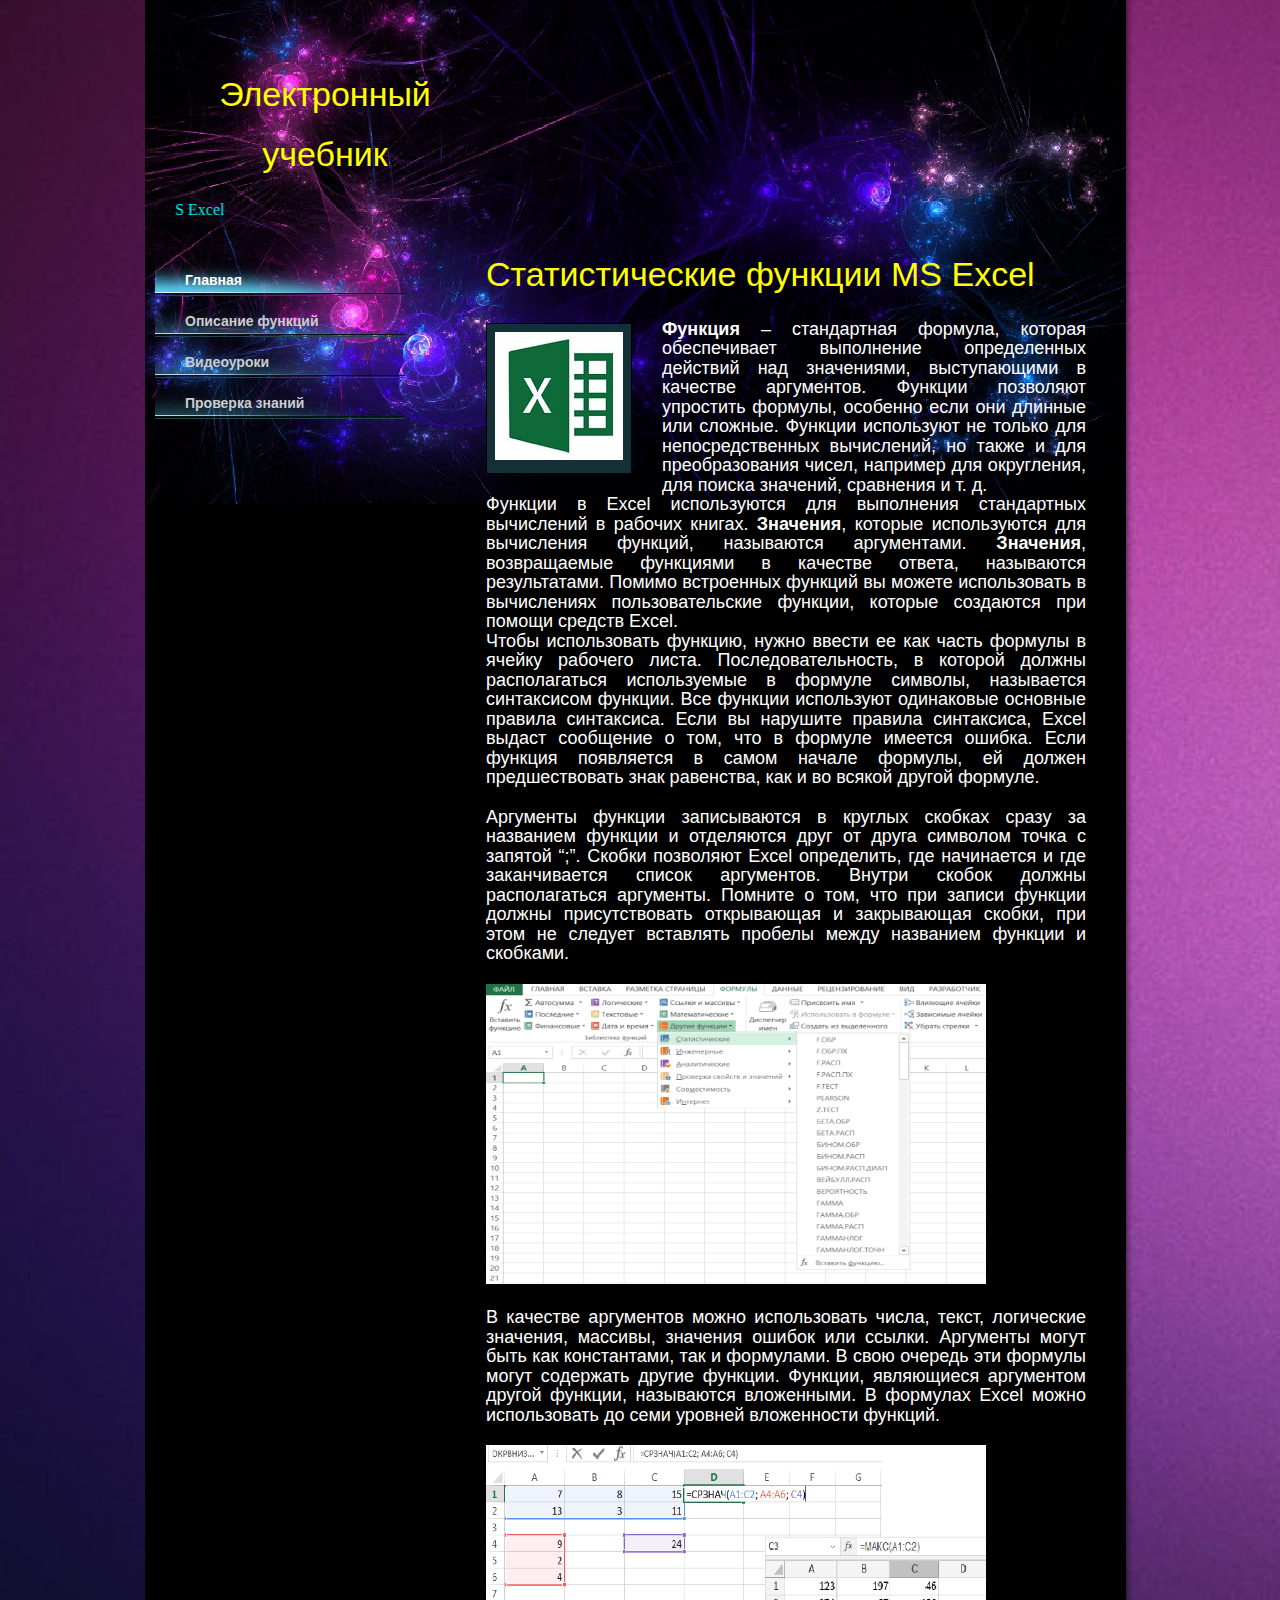
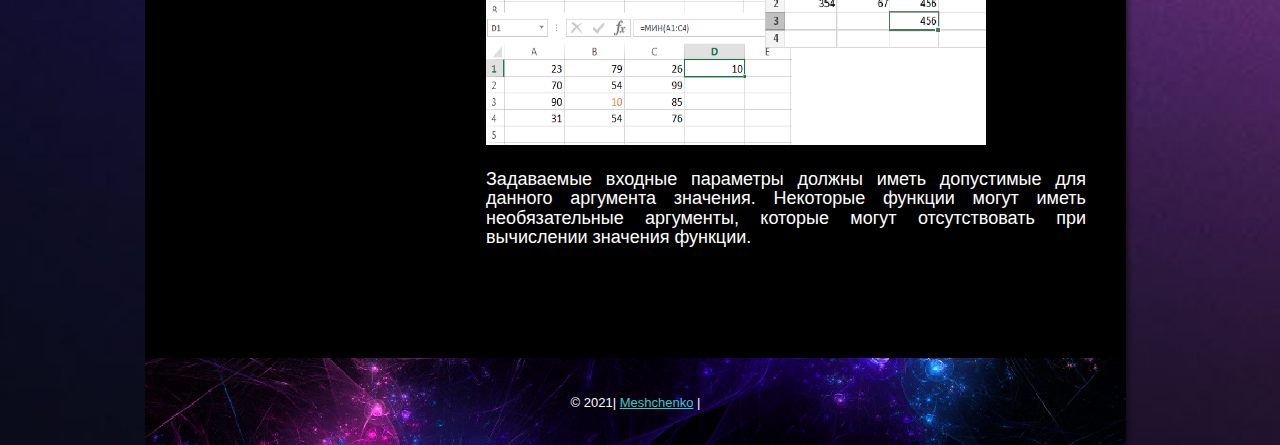
==== index.html @ 9648a234 "Add files via upload" ====
﻿<!DOCTYPE html>
<html>
<head>

<title>Статистические функции MS Excel</title>
<link href="style.css" rel="stylesheet" type="text/css" />

</head>
<body>
<div id="templatemo_wrapper">

	<div id="templatemo_header">
        <div id="site_title">
            <a href="index.html"><h1>Электронный </h1> <h1>учебник</h1></a>
        <marquee style="color:#00FFFF; font-family: Verdana;  font-size: 12pt" behavior="slide" direction="right">Статистические функции MS Excel</marquee>
        </div> 
    </div> 
    
    <div id="templatemo_main">
    
    	<div id="templatemo_sidebar">
        
            <div id="templatemo_menu">
                <ul>
                    <li><a href="index.html" class="current">Главная</a></li>
                    <li><a href="corporate.html">Описание функций</a></li>
                    <li><a href="clients.html">Видеоуроки</a></li>
                    <li><a href="contact.html">Проверка знаний</a></li>
                </ul>
            </div> 
            
            <div class="sidebar_box">
            	
				<h3></h3>
            
            	
                
          		
                
          		
                
          	</div>
        
        </div>
        
        <div id="templatemo_content">
        
            <h1>Статистические функции MS Excel </h1>
          <div class="image_wrapper fl_img">
            <a href="index.html" target="_parent"><img src="image/titl.jpg" alt="image 4" /></a>            </div>
          <font size="4"><p><b>  Функция</b> – стандартная формула, которая обеспечивает выполнение определенных действий над значениями, выступающими в качестве аргументов. Функции позволяют упростить формулы, особенно если они длинные или сложные. Функции используют не только для непосредственных вычислений, но также и для преобразования чисел, например для округления, для поиска значений, сравнения и т. д.
            <br> Функции в Excel используются для выполнения стандартных вычислений в рабочих книгах. 

<b>Значения</b>, которые используются для вычисления функций, называются аргументами.
<b>Значения</b>, возвращаемые функциями в качестве ответа, называются результатами. 

Помимо встроенных функций вы можете использовать в вычислениях пользовательские функции, которые создаются при помощи средств Excel. <br>
 

Чтобы использовать функцию, нужно ввести ее как часть формулы в ячейку рабочего листа. 
Последовательность, в которой должны располагаться используемые в формуле символы, называется синтаксисом функции. 
Все функции используют одинаковые основные правила синтаксиса. 
Если вы нарушите правила синтаксиса, Excel выдаст сообщение о том, что в формуле имеется ошибка.
Если функция появляется в самом начале формулы, ей должен предшествовать знак равенства, как и во всякой другой формуле.
<p>Аргументы функции записываются в круглых скобках сразу за названием функции и отделяются друг от друга символом точка с запятой “;”. 
Скобки позволяют Excel определить, где начинается и где заканчивается список аргументов.
 Внутри скобок должны располагаться аргументы.
 Помните о том, что при записи функции должны присутствовать открывающая и закрывающая скобки, 
 при этом не следует вставлять пробелы между названием функции и скобками.</p>

<p align="center"><img border="1" src="image/1.png" width="500" height="300"></td>

<p>В качестве аргументов можно использовать числа, текст, логические значения, массивы, значения ошибок или ссылки.
 Аргументы могут быть как константами, так и формулами. В свою очередь эти формулы могут содержать другие функции. 
Функции, являющиеся аргументом другой функции, называются вложенными. В формулах Excel можно использовать до семи уровней вложенности функций.</p>
<p align="center"><img border="1" src="image/2.png" width="500" height="300"></td>

<p>Задаваемые входные параметры должны иметь допустимые для данного аргумента значения. 
Некоторые функции могут иметь необязательные аргументы, которые могут отсутствовать при вычислении значения функции.</p>
</br></font>
          <div class="cleaner_h40"></div>
            
            <div class="two_column float_l">
            
              
          </div>
            
            <div class="two_column float_r">
            
           	 
            
            </div>
        
      </div> 
    
    	<div class="cleaner"></div>
    </div> 
    
    <div id="templatemo_footer">

         © 2021| 
         <a href="index.html" target="_parent">Meshchenko</a> | 
       
    
    </div> 
	
    <div class="cleaner"></div>
</div> 

</body>
</html>
---- style.css ----
body {
	margin: 0px;
	padding: 0px;
	color: white;
	font-family: Helevetica,Arial,sans-serif;
	font-size: 13px;
	line-height:1.5em; 
	background-color: #000000;
	background-size: cover;
	background-image: url(images/body.png);
	background-repeat: repeat;
}

a, a:link, a:visited {
	color: #33CCCC;
}

a:hover {
	color: #CCFF00;
	text-decoration: none;
}

p { margin: 0px; padding: 0 0 10px 0; }
img { border: none; }

h1, h2, h3, h4, h5, h6 { font-weight: normal; color: #fff; }

h1 { font-size: 34px; margin: 0 0 30px 0; padding: 5px 0; color: #ffff00; }
h2 { font-size: 26px; margin: 0 0 20px 0; padding: 0; color: #ffff00;}
h3 { font-size: 21px; margin: 0 0 20px 0; padding: 0; }
h4 { font-size: 18px; margin: 0 0 20px 0; padding: 0; }
h5 { font-size: 16px; margin: 0 0 10px 0; padding: 0; }
h6 { font-size: 14px; margin: 0 0 5px 0; padding: 0;}

.cleaner { clear: both; width: 100%; height: 0px; font-size: 0px;  }
.cleaner_h10 { clear: both; width:100%; height: 10px; }
.cleaner_h20 { clear: both; width:100%; height: 20px; }
.cleaner_h30 { clear: both; width:100%; height: 30px; }
.cleaner_h40 { clear: both; width:100%; height: 40px; }
.cleaner_h50 { clear: both; width:100%; height: 50px; }
.cleaner_h60 { clear: both; width:100%; height: 60px; }

.float_l {
	float: left;
}

.float_r {
	float: right;
}

.image_wrapper {
	padding: 8px;
	border: 1px solid #000000;
	background: #143037;
}
.fl_img {
	float: left;
	margin: 3px 30px 15px 0;
}
.fr_img {
	float: right;
	margin: 3px 0 15px 15px;
}

blockquote { font-style: italic; }
cite { font-weight: bold; }
cite span { color: #fff; }

.templatemo_list {
	margin: 0;
	padding: 0;
	list-style: none;
}

.templatemo_list li {
	margin: 0 0 15px 15px;
	padding: 0 0 0 30px;
	background: url(images/list.png) top left no-repeat;
}


.button a {
	width: 60px;
	padding: 4px 25px 4px 0;
	background: url(images/templatemo_readmore.png) center right no-repeat;
	color: #12758e;
	font-weight: bold;
	font-size: 11px;
	text-align: left;
	text-decoration: none;
}

.button a:hover {
	text-decoration: underline;
}

#templatemo_wrapper {
	width: 990px;
	margin: 0 auto;
	background: url(images/wrapper.png) repeat-y;
}


#templatemo_header {
	width: 970px;
	height: 200px;
	padding: 0 10px;

	background: url(images/header.png) no-repeat;
}

#templatemo_header  #site_title {
	float: left;
	width: 300px;
	text-align: center;
	padding: 80px 0 0 20px;
}

#templatemo_header  #site_title a {
	margin: 0px;
	padding: 0px;
	font-size: 30px;
	color: #ffffff;
	font-weight: normal;
	text-decoration: none;
}

#templatemo_header  #site_title a span {
	display: block;
	text-align: right;
	font-size: 14px;
	color: white;
	font-weight: bold;
	letter-spacing: 2px;
}



#templatemo_main {
	width: 931px;
	
	padding: 60px 40px 30px 10px;
	
	background: url(images/top.png) no-repeat,  url(images/top1.png);
	
	}



#templatemo_sidebar {
	float: left;
	width: 280px;
}



#templatemo_menu {
	margin-bottom: 50px;
}

#templatemo_menu ul {
	margin: 0px;
	padding: 0px;
	list-style: none;
}

#templatemo_menu ul li {
	padding: 0px;
	margin: 0 0 5px 0;
}

#templatemo_menu ul li a {
	display: block;
	height: 25px;
	padding: 11px 0 0 30px;
	font-size: 14px;
	text-decoration: none;
	color: #CCC;	
	font-weight: bold;
	outline: none;
	background: url(images/menu.png) no-repeat left bottom;
}

#templatemo_menu li a:hover, #templatemo_menu li .current {
	color: #fff;
	background: url(images/hover.png) no-repeat left bottom;
}


.video-size
{
  width: 100px;
  height: 40px;
}
.sidebar_box {
	padding-left: 30px;
}

.news_box {
	margin-bottom: 20px;
	padding: 10px 0 20px 0;
	border-bottom: 1px solid #19343b;
}

.news_box:hover {
	background: #132b31;
}

.news_box img {
	float: left;
	width: 80px;
	border: 1px solid #FFF;
	padding: 2px;
}

.news_box p {
	float: right;
	width: 140px;
	margin-bottom: 0;
	padding-bottom: 0;
}


#templatemo_content {
	float: right;
	width: 600px;
}

#templatemo_content p {
	text-align: justify;
	margin-bottom: 10px;
}

.two_column {
	width: 280px;
}

.post_box {
	clear: both;
	padding-bottom: 30px;
	margin-bottom: 30px;
	background: url(images/hor_divider.jpg) bottom repeat-x;	
}

.post_box .post_content {
	clear: both;
	margin: 10px 0;
}
.post_content .right {
	float: right; 
	width: 300px;
}

.post_content .right img {
	width: 280px;
	height: 240px;
	border:1px solid #000;
	padding: 5px;
	background: #143037;
}

.post_content .left {
	float: left; 
	width: 280px;
}

.post_content h2 {
	margin-bottom: 5px;
}

.post_box p {
	padding-bottom: 5px;
	margin: 20px 0 10px 0;
}

.post_section .post_info{
	font-style: italic;
}

.post_box .comment_tab {
	padding: 10px 0;
	margin: 40px 0 20px 0;
	border-bottom: 1px dashed #666;
	font-size: 20px;
	font-weight: bold;
}


#gallery {
		width: 600px;
		padding: 40px 0;
	}

#gallery ul { list-style: none; margin: 0; padding: 0; }
	
#gallery ul li {
		float: left;
		display: block; 
		padding: 0;
		margin: 0;
		width: 245px;
		padding: 5px;
		background: #09161a;
		border: 1px solid #000;
		margin: 0 30px 30px 0;
	}
	
#gallery ul li h5 {
		margin-bottom: 15px;
	}
	 
#gallery ul img {
		width: 245px;
		height: 130px;
		border: none;
		margin-bottom: 10px;
	}


#contact_form {
	float: left;
	padding: 0;
}

#contact_form form {
	margin: 0px;
	padding: 0px;
}

#contact_form form .input_field {
	width: 350px;
	padding: 5px 0;
	background: #1f3c44;
	border: 1px solid #183036;
}

#contact_form form label {
	display: block;
	width: 100px;
	margin-right: 10px;
	font-size: 14px;	
}

#contact_form form textarea {
	width: 350px;
	height: 200px;
	background: #1f3c44;
	border: 1px solid #183036;
}

#contact_form form .submit_btn {
	margin-left: 108px;
}

#templatemo_footer {
	width: 981px;
	height: 17px;
	margin: 0px 0px;
	padding: 35px 0;
	text-align: center;
	background: url(images/top.png) no-repeat;
}
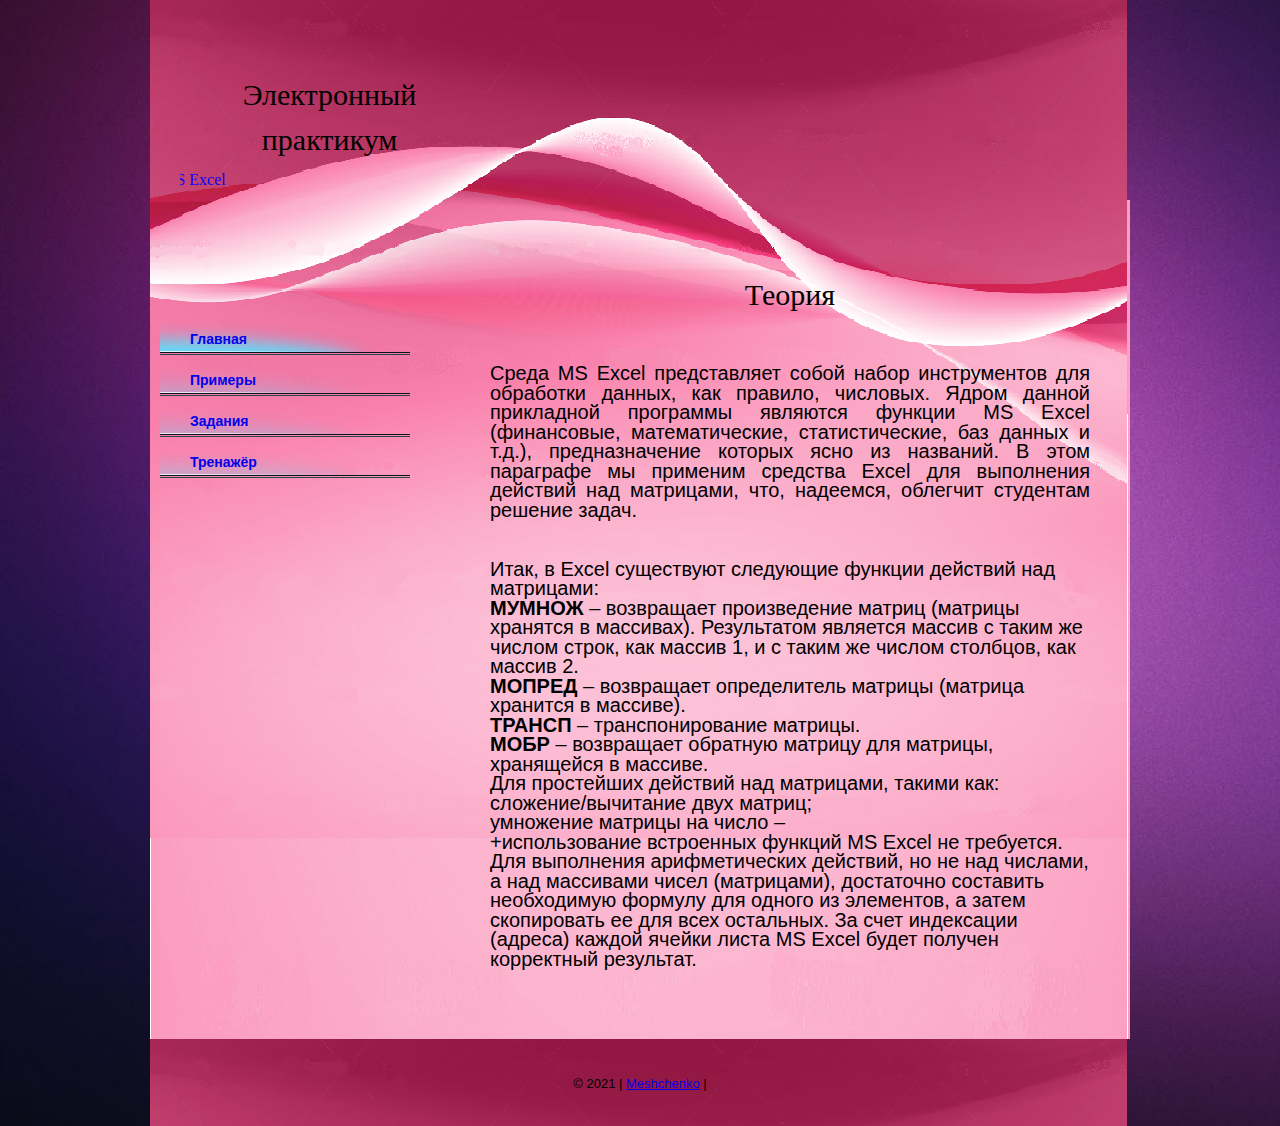
==== commit fccda0a2: "Add files via upload" ====
--- a/index.html
+++ b/index.html
@@ -2,108 +2,92 @@
 <html>
 <head>
 
-<title>Статистические функции MS Excel</title>
+<title>Линейная алгебра средствами MS Excel</title>
+
 <link href="style.css" rel="stylesheet" type="text/css" />
-
 </head>
 <body>
+
 <div id="templatemo_wrapper">
 
-	<div id="templatemo_header">
+  <div id="header">
         <div id="site_title">
-            <a href="index.html"><h1>Электронный </h1> <h1>учебник</h1></a>
-        <marquee style="color:#00FFFF; font-family: Verdana;  font-size: 12pt" behavior="slide" direction="right">Статистические функции MS Excel</marquee>
+             <a href="index.html"><h1>Электронный </h1> <h1>практикум</h1></a>
+            <marquee style="color:blue;font-family: Lobster; font-size: 12pt" behavior="slide" direction="right">Линейная алгебра средствами MS Excel</marquee>
         </div> 
     </div> 
     
     <div id="templatemo_main">
     
-    	<div id="templatemo_sidebar">
+      <div id="templatemo_sidebar">
         
             <div id="templatemo_menu">
-                <ul>
+              <br><br><br>
+                 <ul>
                     <li><a href="index.html" class="current">Главная</a></li>
-                    <li><a href="corporate.html">Описание функций</a></li>
-                    <li><a href="clients.html">Видеоуроки</a></li>
-                    <li><a href="contact.html">Проверка знаний</a></li>
+                    <li><a href="primer.html">Примеры</a></li>
+                    
+                   <li><a href="zadanie.html">Задания</a></li>
+                    <li><a href="trenazhor.html">Тренажёр</a></li>
                 </ul>
-            </div> 
+            </div>
             
-            <div class="sidebar_box">
-            	
-				<h3></h3>
-            
-            	
-                
-          		
-                
-          		
-                
-          	</div>
-        
-        </div>
-        
+      
+        </div> 
         <div id="templatemo_content">
         
-            <h1>Статистические функции MS Excel </h1>
-          <div class="image_wrapper fl_img">
-            <a href="index.html" target="_parent"><img src="image/titl.jpg" alt="image 4" /></a>            </div>
-          <font size="4"><p><b>  Функция</b> – стандартная формула, которая обеспечивает выполнение определенных действий над значениями, выступающими в качестве аргументов. Функции позволяют упростить формулы, особенно если они длинные или сложные. Функции используют не только для непосредственных вычислений, но также и для преобразования чисел, например для округления, для поиска значений, сравнения и т. д.
-            <br> Функции в Excel используются для выполнения стандартных вычислений в рабочих книгах. 
+            <p><h1 align="center">Теория</p></h1>
+ <div id="text">
+<br><p>Среда MS Excel представляет собой набор инструментов для обработки данных, как правило, числовых. Ядром данной прикладной программы являются функции MS Excel (финансовые, математические, статистические, баз данных и т.д.), предназначение которых ясно из названий. В этом параграфе мы применим средства Excel для выполнения действий над матрицами, что, надеемся, облегчит студентам решение задач.</p><br>
 
-<b>Значения</b>, которые используются для вычисления функций, называются аргументами.
-<b>Значения</b>, возвращаемые функциями в качестве ответа, называются результатами. 
+   Итак, в Excel существуют следующие функции действий над матрицами:
+<br>
 
-Помимо встроенных функций вы можете использовать в вычислениях пользовательские функции, которые создаются при помощи средств Excel. <br>
+<b>МУМНОЖ </b>– возвращает произведение матриц (матрицы хранятся в массивах). Результатом является массив с таким же числом строк, как массив 1, и с таким же числом столбцов, как массив 2.
+<br>
+
+<b> МОПРЕД </b>– возвращает определитель матрицы (матрица хранится в массиве).
+<br>
+
+<b>ТРАНСП</b> – транспонирование матрицы.
+<br>
+
+<b>МОБР </b>– возвращает обратную матрицу для матрицы, хранящейся в массиве.
+<br>
+
+Для простейших действий над матрицами, такими как:
+<br>
+
+сложение/вычитание двух матриц;
+<br>
+
+умножение матрицы на число –
+<br>
+
++использование встроенных функций MS Excel не требуется. Для выполнения арифметических действий, но не над числами, а над массивами чисел (матрицами), достаточно составить необходимую формулу для одного из элементов, а затем скопировать ее для всех остальных. За счет индексации (адреса) каждой ячейки листа MS Excel будет получен корректный результат.
+</div>
+         <div class="cleaner_h40"></div>
+        
  
-
-Чтобы использовать функцию, нужно ввести ее как часть формулы в ячейку рабочего листа. 
-Последовательность, в которой должны располагаться используемые в формуле символы, называется синтаксисом функции. 
-Все функции используют одинаковые основные правила синтаксиса. 
-Если вы нарушите правила синтаксиса, Excel выдаст сообщение о том, что в формуле имеется ошибка.
-Если функция появляется в самом начале формулы, ей должен предшествовать знак равенства, как и во всякой другой формуле.
-<p>Аргументы функции записываются в круглых скобках сразу за названием функции и отделяются друг от друга символом точка с запятой “;”. 
-Скобки позволяют Excel определить, где начинается и где заканчивается список аргументов.
- Внутри скобок должны располагаться аргументы.
- Помните о том, что при записи функции должны присутствовать открывающая и закрывающая скобки, 
- при этом не следует вставлять пробелы между названием функции и скобками.</p>
-
-<p align="center"><img border="1" src="image/1.png" width="500" height="300"></td>
-
-<p>В качестве аргументов можно использовать числа, текст, логические значения, массивы, значения ошибок или ссылки.
- Аргументы могут быть как константами, так и формулами. В свою очередь эти формулы могут содержать другие функции. 
-Функции, являющиеся аргументом другой функции, называются вложенными. В формулах Excel можно использовать до семи уровней вложенности функций.</p>
-<p align="center"><img border="1" src="image/2.png" width="500" height="300"></td>
-
-<p>Задаваемые входные параметры должны иметь допустимые для данного аргумента значения. 
-Некоторые функции могут иметь необязательные аргументы, которые могут отсутствовать при вычислении значения функции.</p>
-</br></font>
-          <div class="cleaner_h40"></div>
+          
             
-            <div class="two_column float_l">
             
-              
-          </div>
-            
-            <div class="two_column float_r">
-            
-           	 
-            
-            </div>
+          
         
-      </div> 
+ 
+        
+        </div> 
     
-    	<div class="cleaner"></div>
-    </div> 
+      <div class="cleaner"></div>
+    </div>
     
     <div id="templatemo_footer">
 
-         © 2021| 
-         <a href="index.html" target="_parent">Meshchenko</a> | 
+        © 2021 | 
+       <a href="index.html" target="_parent">Meshchenko</a> | 
        
     
     </div> 
-	
     <div class="cleaner"></div>
 </div> 
 
--- a/style.css
+++ b/style.css
@@ -3,18 +3,17 @@
 body {
 	margin: 0px;
 	padding: 0px;
-	color: white;
+	
 	font-family: Helevetica,Arial,sans-serif;
 	font-size: 13px;
 	line-height:1.5em; 
-	background-color: #000000;
 	background-size: cover;
 	background-image: url(images/body.png);
 	background-repeat: repeat;
 }
 
 a, a:link, a:visited {
-	color: #33CCCC;
+	color: #black;
 }
 
 a:hover {
@@ -25,9 +24,9 @@
 p { margin: 0px; padding: 0 0 10px 0; }
 img { border: none; }
 
-h1, h2, h3, h4, h5, h6 { font-weight: normal; color: #fff; }
-
-h1 { font-size: 34px; margin: 0 0 30px 0; padding: 5px 0; color: #ffff00; }
+h1, h2, h3, h4, h5, h6 { font-weight: normal; color: black}
+
+h1 { font-size: 30px; margin: 0 0 15px 0; padding: 5px 0; font-family:Lobster, cursive; }
 h2 { font-size: 26px; margin: 0 0 20px 0; padding: 0; color: #ffff00;}
 h3 { font-size: 21px; margin: 0 0 20px 0; padding: 0; }
 h4 { font-size: 18px; margin: 0 0 20px 0; padding: 0; }
@@ -66,19 +65,10 @@
 
 blockquote { font-style: italic; }
 cite { font-weight: bold; }
-cite span { color: #fff; }
-
-.templatemo_list {
-	margin: 0;
-	padding: 0;
-	list-style: none;
-}
-
-.templatemo_list li {
-	margin: 0 0 15px 15px;
-	padding: 0 0 0 30px;
-	background: url(images/list.png) top left no-repeat;
-}
+
+
+
+
 
 
 .button a {
@@ -96,42 +86,39 @@
 	text-decoration: underline;
 }
 
-#templatemo_wrapper {
-	width: 990px;
-	margin: 0 auto;
-	background: url(images/wrapper.png) repeat-y;
-}
-
-
-#templatemo_header {
-	width: 970px;
+
+
+
+#header {
+	width: 961px;
 	height: 200px;
 	padding: 0 10px;
 
+	margin: 0 auto;
 	background: url(images/header.png) no-repeat;
 }
 
-#templatemo_header  #site_title {
+#header  #site_title {
 	float: left;
 	width: 300px;
 	text-align: center;
 	padding: 80px 0 0 20px;
 }
 
-#templatemo_header  #site_title a {
+#header  #site_title a {
 	margin: 0px;
 	padding: 0px;
 	font-size: 30px;
-	color: #ffffff;
+	
 	font-weight: normal;
 	text-decoration: none;
 }
 
-#templatemo_header  #site_title a span {
+#header  #site_title a span {
 	display: block;
 	text-align: right;
 	font-size: 14px;
-	color: white;
+	
 	font-weight: bold;
 	letter-spacing: 2px;
 }
@@ -139,8 +126,9 @@
 
 
 #templatemo_main {
-	width: 931px;
-	
+	width: 930px;
+
+	margin: 0 auto;
 	padding: 60px 40px 30px 10px;
 	
 	background: url(images/top.png) no-repeat,  url(images/top1.png);
@@ -177,23 +165,19 @@
 	padding: 11px 0 0 30px;
 	font-size: 14px;
 	text-decoration: none;
-	color: #CCC;	
+		
 	font-weight: bold;
 	outline: none;
 	background: url(images/menu.png) no-repeat left bottom;
 }
 
 #templatemo_menu li a:hover, #templatemo_menu li .current {
-	color: #fff;
+
 	background: url(images/hover.png) no-repeat left bottom;
 }
 
 
-.video-size
-{
-  width: 100px;
-  height: 40px;
-}
+
 .sidebar_box {
 	padding-left: 30px;
 }
@@ -233,9 +217,7 @@
 	margin-bottom: 10px;
 }
 
-.two_column {
-	width: 280px;
-}
+
 
 .post_box {
 	clear: both;
@@ -357,8 +339,12 @@
 #templatemo_footer {
 	width: 981px;
 	height: 17px;
-	margin: 0px 0px;
+
 	padding: 35px 0;
 	text-align: center;
-	background: url(images/top.png) no-repeat;
+		margin: 0 auto;
+	background: url(images/header.png) no-repeat;
+}
+#text{
+	font-size: 20px;
 }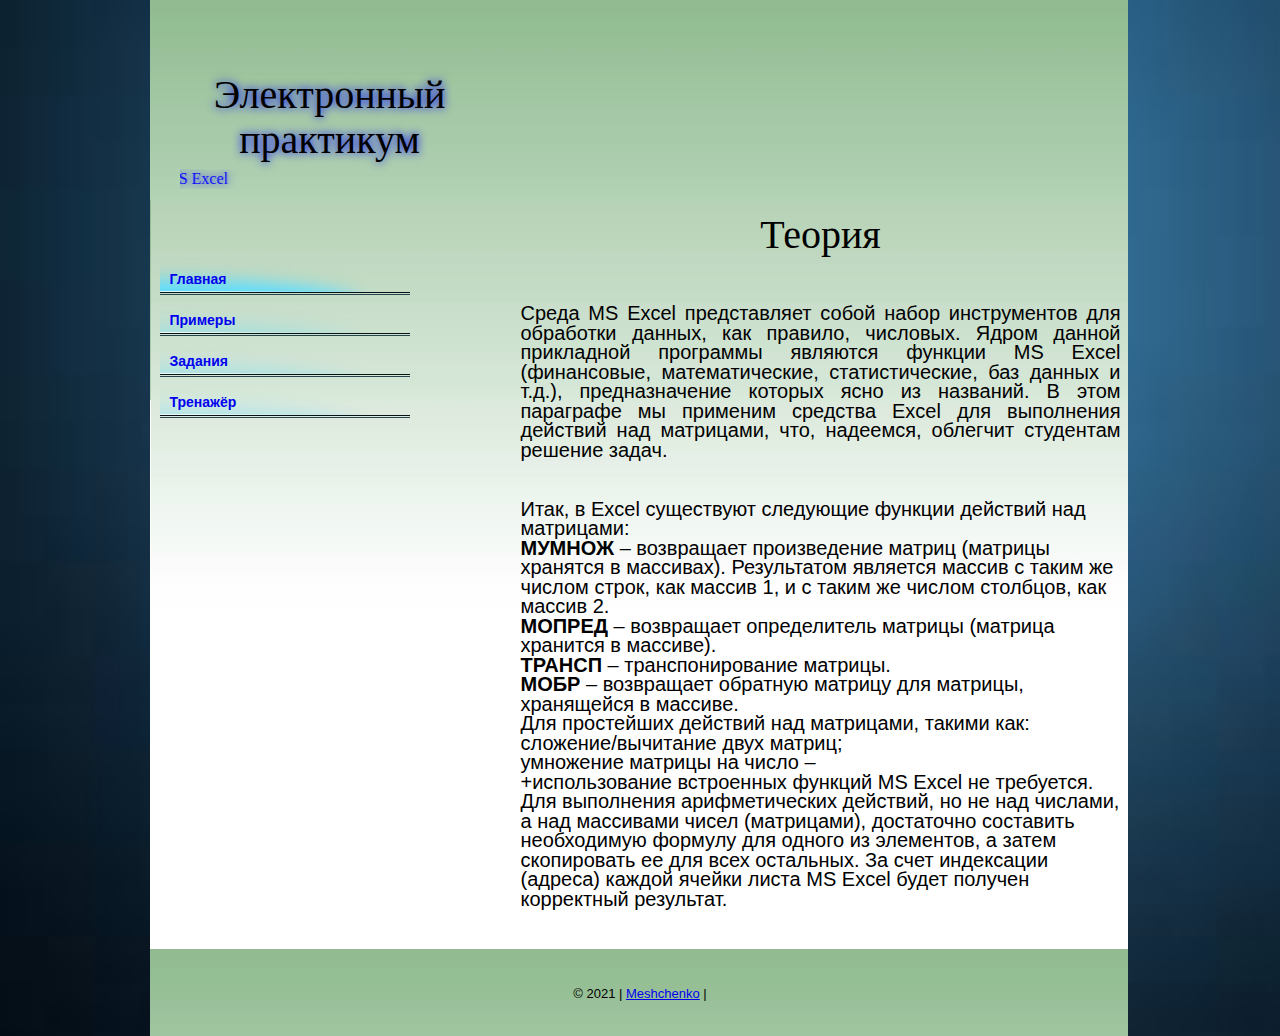
==== commit 358332a2: "Add files via upload" ====
--- a/index.html
+++ b/index.html
@@ -12,7 +12,7 @@
 
   <div id="header">
         <div id="site_title">
-             <a href="index.html"><h1>Электронный </h1> <h1>практикум</h1></a>
+             <h1>Электронный </h1> <h1>практикум</h1></a>
             <marquee style="color:blue;font-family: Lobster; font-size: 12pt" behavior="slide" direction="right">Линейная алгебра средствами MS Excel</marquee>
         </div> 
     </div> 
--- a/style.css
+++ b/style.css
@@ -26,7 +26,7 @@
 
 h1, h2, h3, h4, h5, h6 { font-weight: normal; color: black}
 
-h1 { font-size: 30px; margin: 0 0 15px 0; padding: 5px 0; font-family:Lobster, cursive; }
+h1 { font-size: 40px; margin: 0 0 15px 0; padding: 5px 0; font-family:Lobster, cursive; }
 h2 { font-size: 26px; margin: 0 0 20px 0; padding: 0; color: #ffff00;}
 h3 { font-size: 21px; margin: 0 0 20px 0; padding: 0; }
 h4 { font-size: 18px; margin: 0 0 20px 0; padding: 0; }
@@ -82,9 +82,7 @@
 	text-decoration: none;
 }
 
-.button a:hover {
-	text-decoration: underline;
-}
+
 
 
 
@@ -103,6 +101,9 @@
 	width: 300px;
 	text-align: center;
 	padding: 80px 0 0 20px;
+	 text-shadow: blue 0 0 10px; 
+  
+   }
 }
 
 #header  #site_title a {
@@ -117,7 +118,7 @@
 #header  #site_title a span {
 	display: block;
 	text-align: right;
-	font-size: 14px;
+	font-size: 16px;
 	
 	font-weight: bold;
 	letter-spacing: 2px;
@@ -126,12 +127,15 @@
 
 
 #templatemo_main {
-	width: 930px;
+width: 961px;
+
+	padding: 0 10px;
 
 	margin: 0 auto;
-	padding: 60px 40px 30px 10px;
-	
-	background: url(images/top.png) no-repeat,  url(images/top1.png);
+
+
+	
+	background: url(images/top.png) no-repeat,  url(images/top1.png) repeat-y;
 	
 	}
 
@@ -162,7 +166,7 @@
 #templatemo_menu ul li a {
 	display: block;
 	height: 25px;
-	padding: 11px 0 0 30px;
+	padding: 11px 0 0 10px;
 	font-size: 14px;
 	text-decoration: none;
 		
@@ -347,4 +351,7 @@
 }
 #text{
 	font-size: 20px;
+}
+.foto{
+	text-align: center;
 }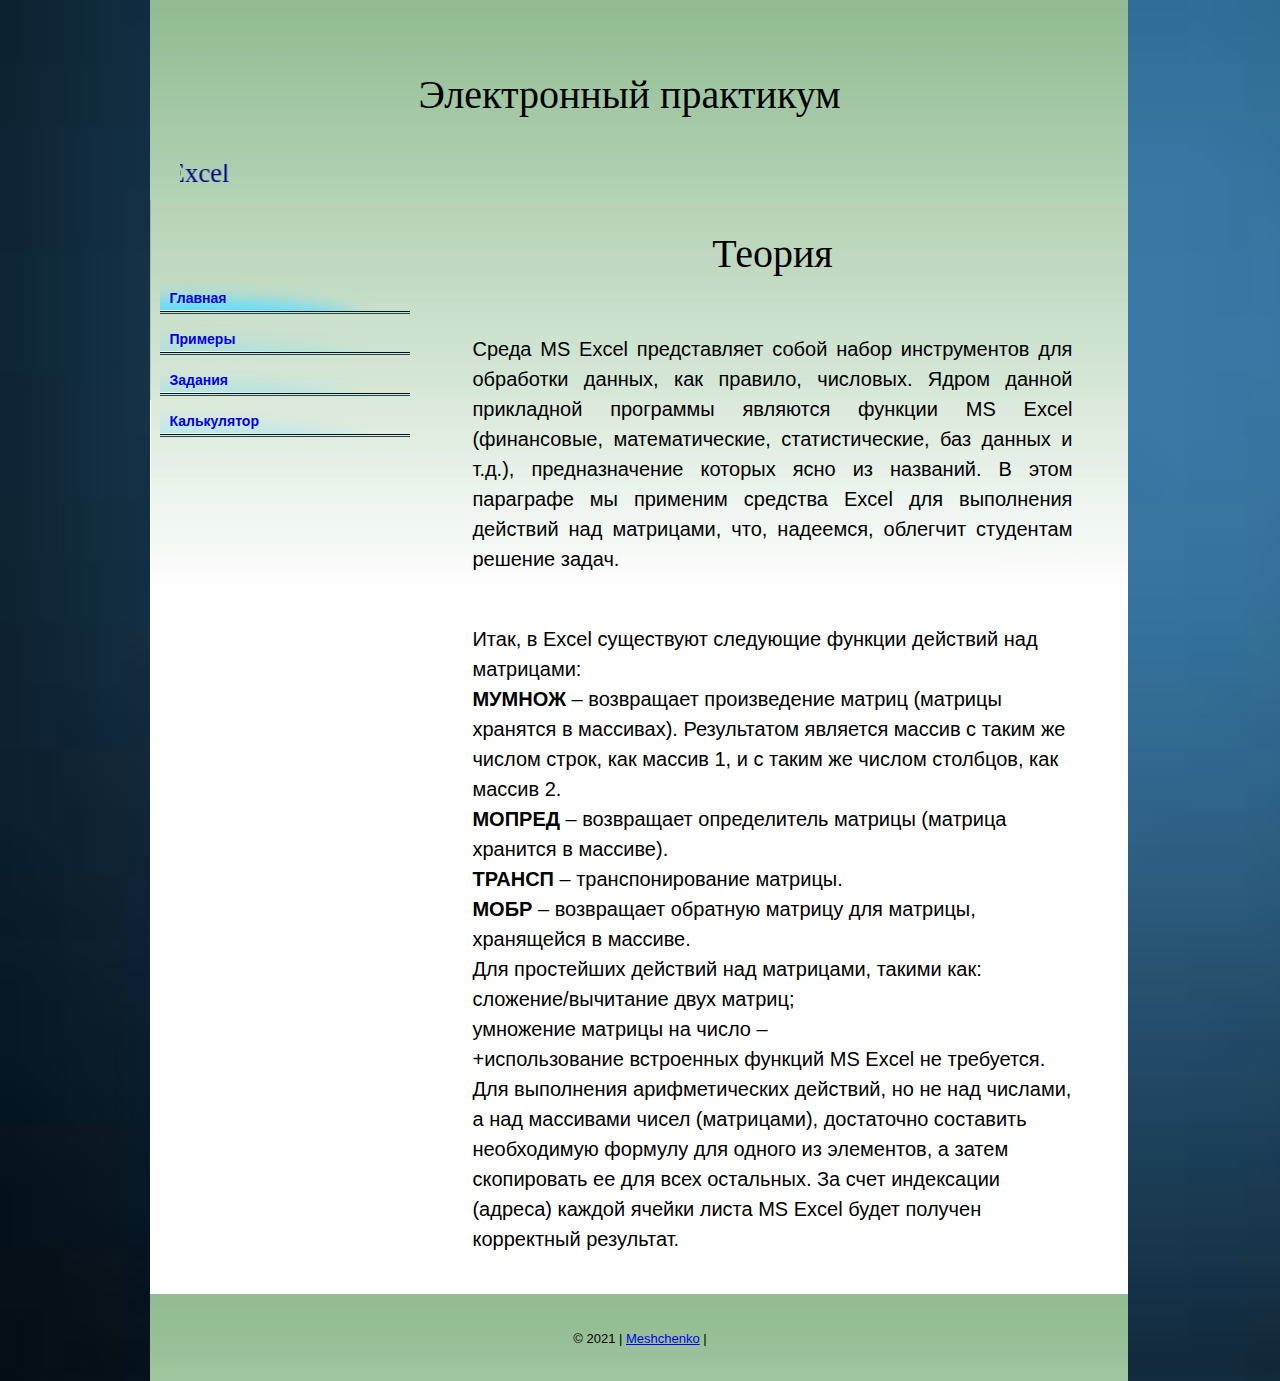
==== commit 7f545d2a: "Add files via upload" ====
--- a/index.html
+++ b/index.html
@@ -2,7 +2,8 @@
 <html>
 <head>
 
-<title>Линейная алгебра средствами MS Excel</title>
+<title>Электронный практикум</title>
+
 
 <link href="style.css" rel="stylesheet" type="text/css" />
 </head>
@@ -12,8 +13,9 @@
 
   <div id="header">
         <div id="site_title">
-             <h1>Электронный </h1> <h1>практикум</h1></a>
-            <marquee style="color:blue;font-family: Lobster; font-size: 12pt" behavior="slide" direction="right">Линейная алгебра средствами MS Excel</marquee>
+             <h1>Электронный практикум</h1></a>
+             <br> <br>
+            <marquee style="color:darkblue;font-family: Lobster; height: 50px; font-size: 20pt" behavior="slide" direction="right">по решению задач по теме "Линейная алгебра" средствами Microsoft Excel</marquee>
         </div> 
     </div> 
     
@@ -28,7 +30,7 @@
                     <li><a href="primer.html">Примеры</a></li>
                     
                    <li><a href="zadanie.html">Задания</a></li>
-                    <li><a href="trenazhor.html">Тренажёр</a></li>
+                    <li><a href="trenazhor.html">Калькулятор</a></li>
                 </ul>
             </div>
             
--- a/style.css
+++ b/style.css
@@ -17,7 +17,7 @@
 }
 
 a:hover {
-	color: #CCFF00;
+	color: #006400;
 	text-decoration: none;
 }
 
@@ -82,11 +82,6 @@
 	text-decoration: none;
 }
 
-
-
-
-
-
 #header {
 	width: 961px;
 	height: 200px;
@@ -98,10 +93,10 @@
 
 #header  #site_title {
 	float: left;
-	width: 300px;
+	width: 900px;
 	text-align: center;
 	padding: 80px 0 0 20px;
-	 text-shadow: blue 0 0 10px; 
+	
   
    }
 }
@@ -214,6 +209,8 @@
 #templatemo_content {
 	float: right;
 	width: 600px;
+	margin-right: 5%;
+
 }
 
 #templatemo_content p {
@@ -351,7 +348,8 @@
 }
 #text{
 	font-size: 20px;
-}
-.foto{
-	text-align: center;
+	line-height: 1.5;
+}
+#foto{
+text-align: center;
 }